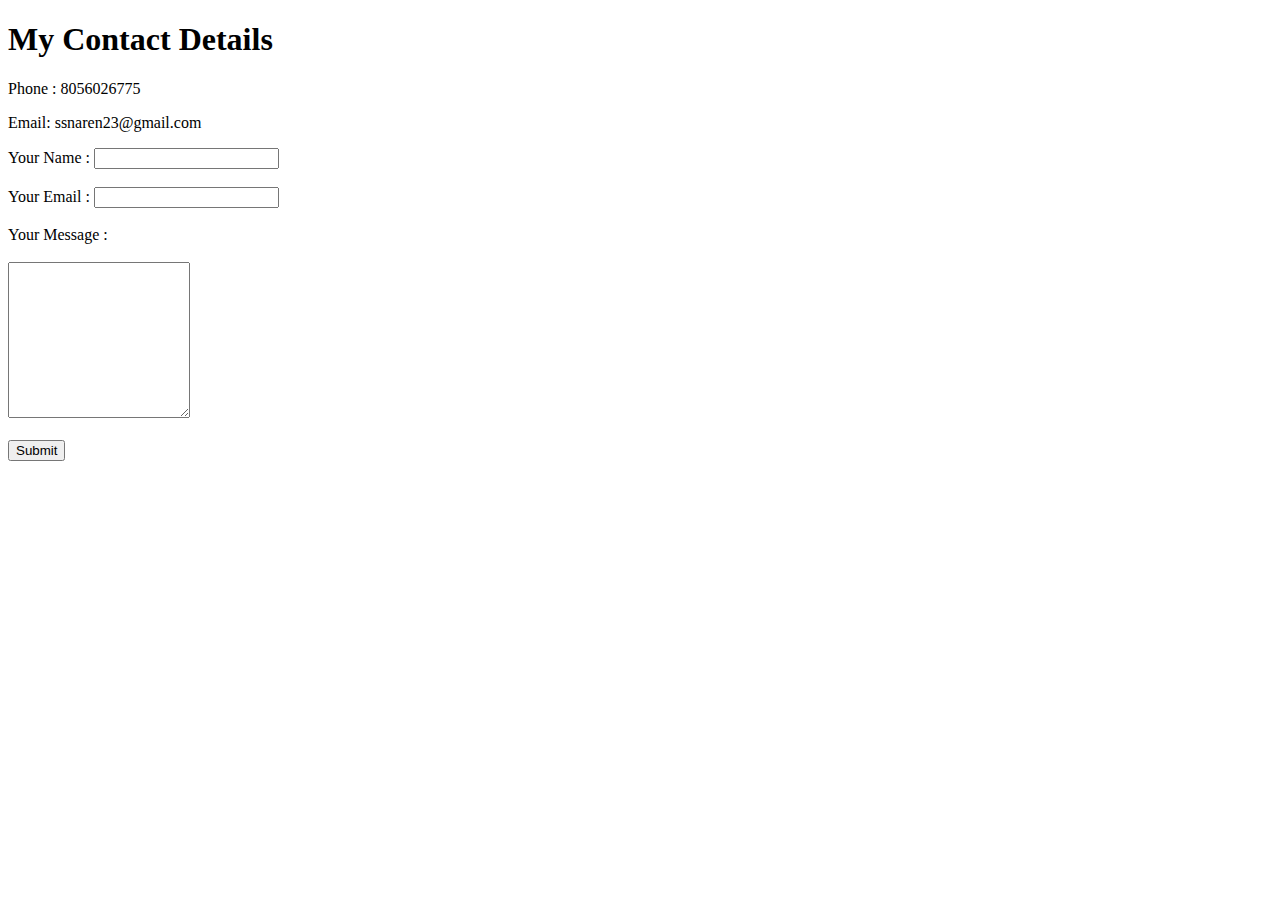
==== contact.html @ bca4b2d6 "Add files via upload" ====
<!DOCTYPE html>
<html lang="en">
<head>
    <title>My Contact</title>
    <h1>My Contact Details</h1>
    <p>Phone : 8056026775</p>
    <p>Email: ssnaren23@gmail.com</p>
</head>

<form action="mailto:ssnaren23@gmail.com" method="post" enctype="text/plain">
    <label>Your Name :</label>
    <input type="text">
    <br><br>
    <label for="">Your Email :</label>
    <input type="email">
    <br><br>
    <label>Your Message : </label><br><br>
    <textarea name="" id="" cols="20" rows="10"></textarea><br><br>
    <input type="submit" name="" id="">
    

</form>
<body>
    
</body>
</html>
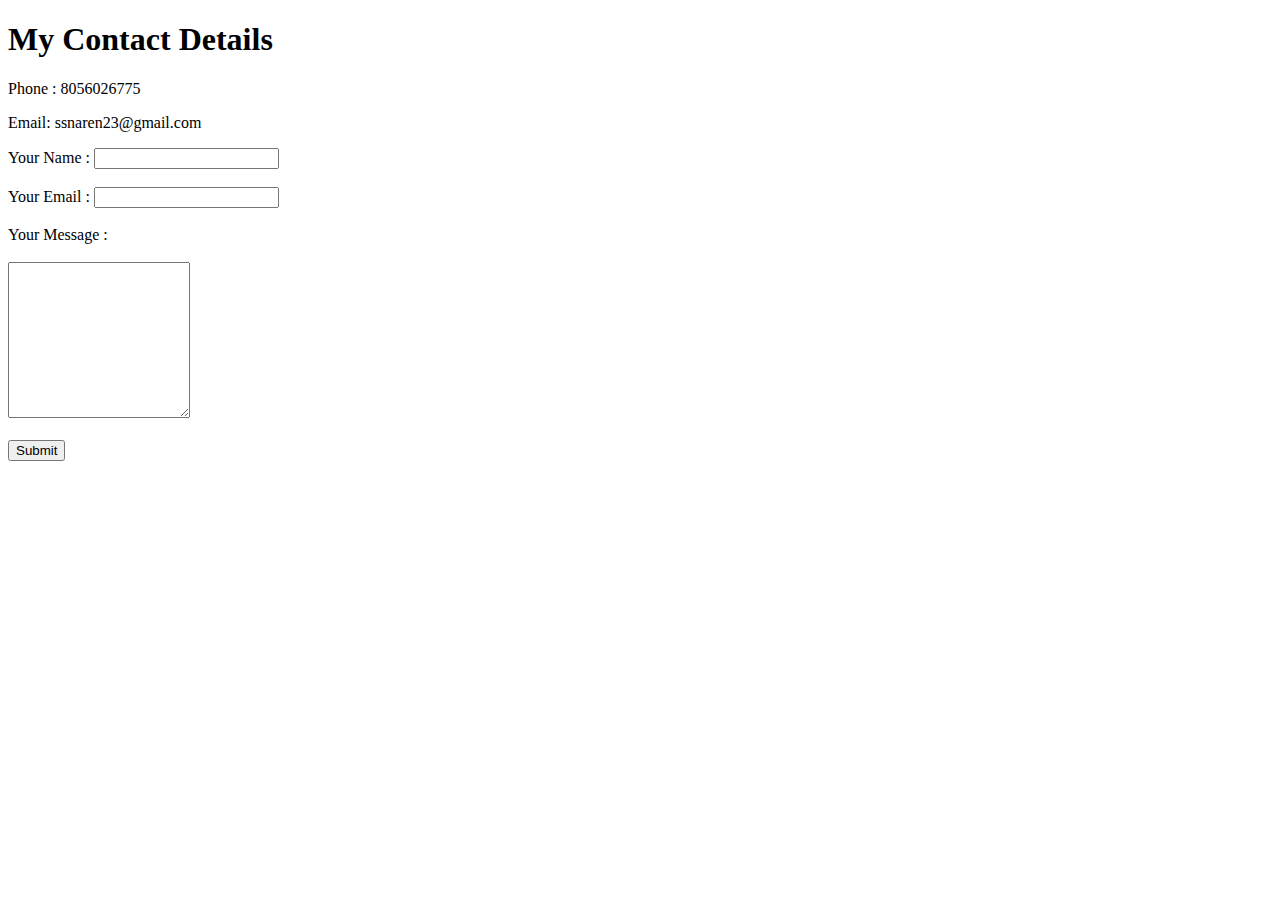
==== commit d8a066ec: "Add files via upload" ====
--- a/contact.html
+++ b/contact.html
@@ -5,6 +5,7 @@
     <h1>My Contact Details</h1>
     <p>Phone : 8056026775</p>
     <p>Email: ssnaren23@gmail.com</p>
+    <link rel="stylesheet" href="css\styles.css">
 </head>
 
 <form action="mailto:ssnaren23@gmail.com" method="post" enctype="text/plain">
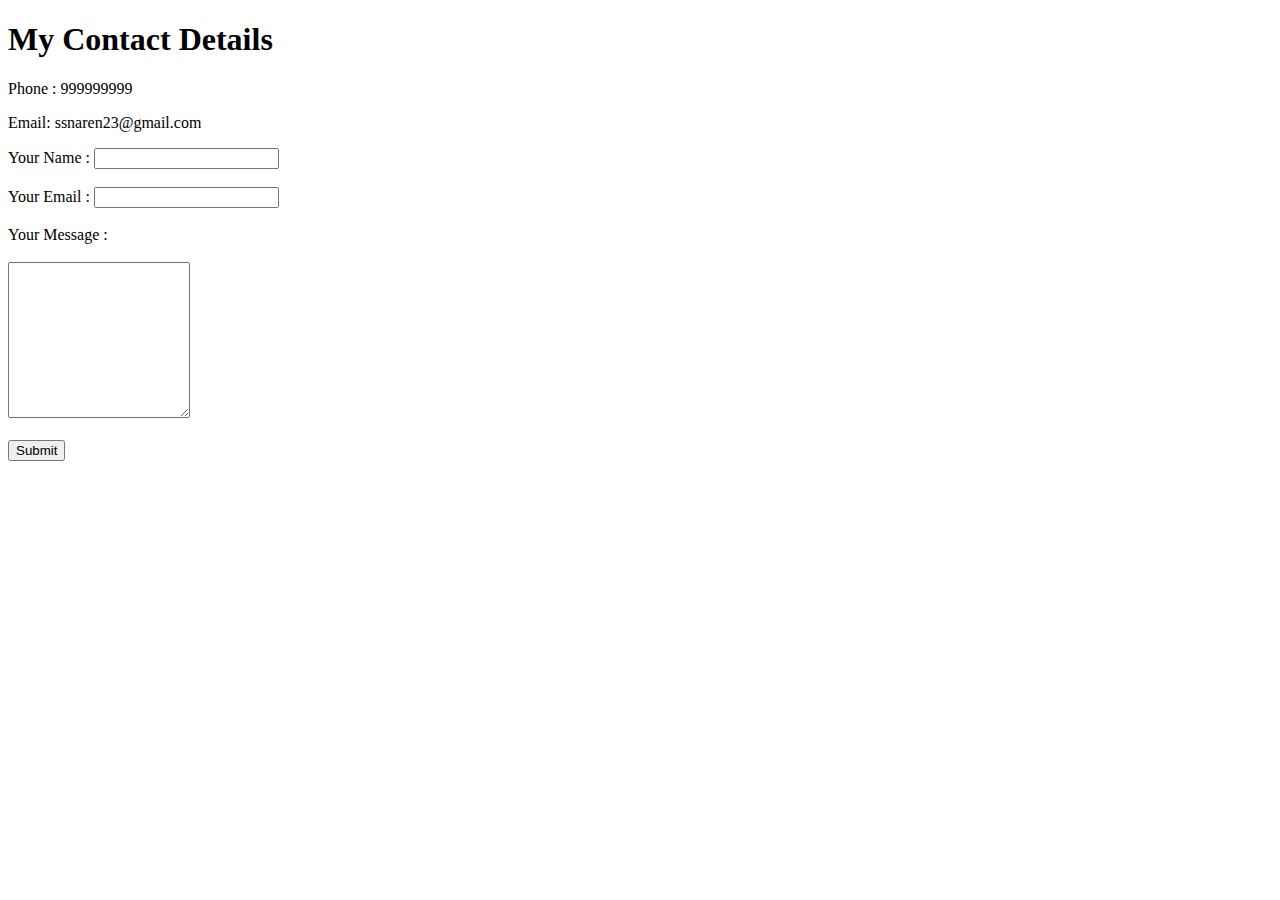
==== commit fe02f964: "Update contact.html" ====
--- a/contact.html
+++ b/contact.html
@@ -3,7 +3,7 @@
 <head>
     <title>My Contact</title>
     <h1>My Contact Details</h1>
-    <p>Phone : 8056026775</p>
+    <p>Phone : 999999999</p>
     <p>Email: ssnaren23@gmail.com</p>
     <link rel="stylesheet" href="css\styles.css">
 </head>
@@ -24,4 +24,4 @@
 <body>
     
 </body>
-</html>+</html>
